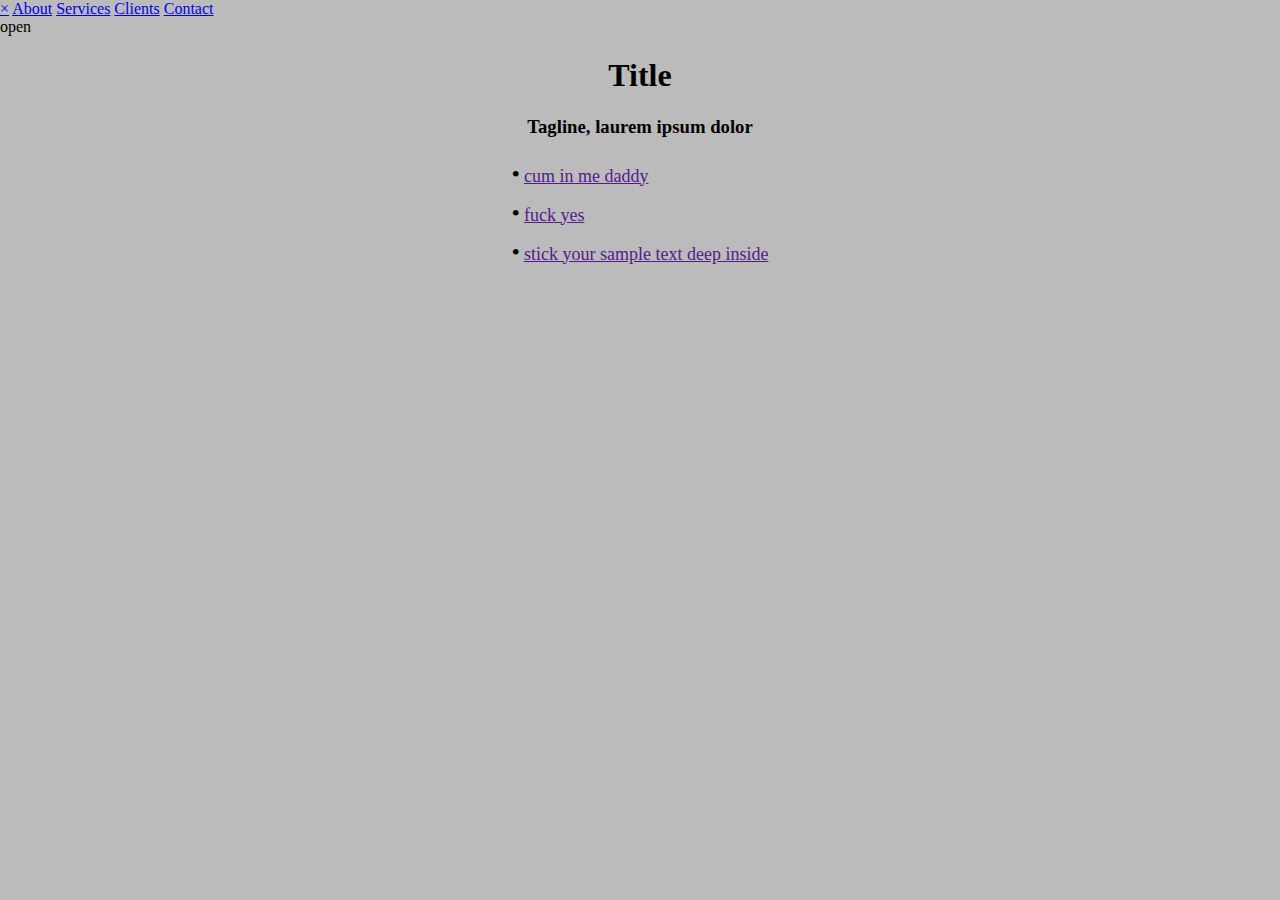
==== index.html @ aa66df0d "Initial commit" ====
<!DOCTYPE html>
<html>

<head>
  <meta charset="utf-8">
  <meta name="viewport" content="width=device-width">
  <title>replit</title>
  <link href="style.css" rel="stylesheet" type="text/css" />
</head>

<body>
  <script src="script.js"></script>
  <!-- Begin visible -->
  <div id="mySidenav" class="sidenav">
    <a href="javascript:void(0)" class="closebtn" onclick="closeNav()">&times;</a>
    <a href="#">About</a>
    <a href="#">Services</a>
    <a href="#">Clients</a>
    <a href="#">Contact</a>
  </div>
  
  <!-- open sidenav -->
  <span onclick="openNav()">open</span>
  
  <!-- Page content here for side pushing. -->
  <div id="main">
    <div class="content">
      <!-- <nav class="mainnav">
        <div>
          <p class="navitem"><a href="budget.html">Budget</a></p>
          <p class="navitem"><a href="wellness.html">Wellness</a></p>
          <p class="navitem"><a href="nutrition.html">Nutrition</a></p>
        </div>
      </nav> -->
      <div class="body">
  	    <div>
      		<h1>Title</h1>
      		<h3>Tagline, laurem ipsum dolor</h3>
      		<span class="homelink"><a href="">cum in me daddy</a></span>
      		<span class="homelink"><a href="">fuck yes</a></span>
      		<span class="homelink"><a href="">stick your sample text deep inside</a></span>
      	</div>
      </div>
    </div>
  </div>
</body>
</html>
---- style.css ----
:root {
    --ksu-purple: #7851a9;
}
html, body, .content {
    width:100%;
    height:100%;
    background:#bbb;
    margin:0;
    position: relative;
}
.mainnav {
    max-height: 10%;
    background: var(--ksu-purple);
    margin:0;
    top: 0;
    width: 100%;
    display: flex;
  flex: 0 0 60px;
    align-items: center;
    padding: 0 4px;
}
.mainnav .navitem  {
    margin:0;
    display: inline-block;
    margin: 0 4px;
}
.navitem :any-link {
  color: white;
  text-decoration: none;
}
.navitem::hover {
  transform: scale(1.2);
}
.mainnav > div {
    
}
.content {
  display: flex;
  flex-direction: column;
}
.body {
  display: flex;
  align-items: center;
  justify-content: center;
  flex: 1 0 auto;
}
.homelink {
  display: block;
  padding: 4px;
  margin: 4px;
  font-size: 18px;
}
.homelink:before {
  content: "•";
  font-size: 24px;
  margin-right: 4px;
}
h1, h3 {
  margin-left: auto;
  margin-right: auto;
  width: fit-content;
}
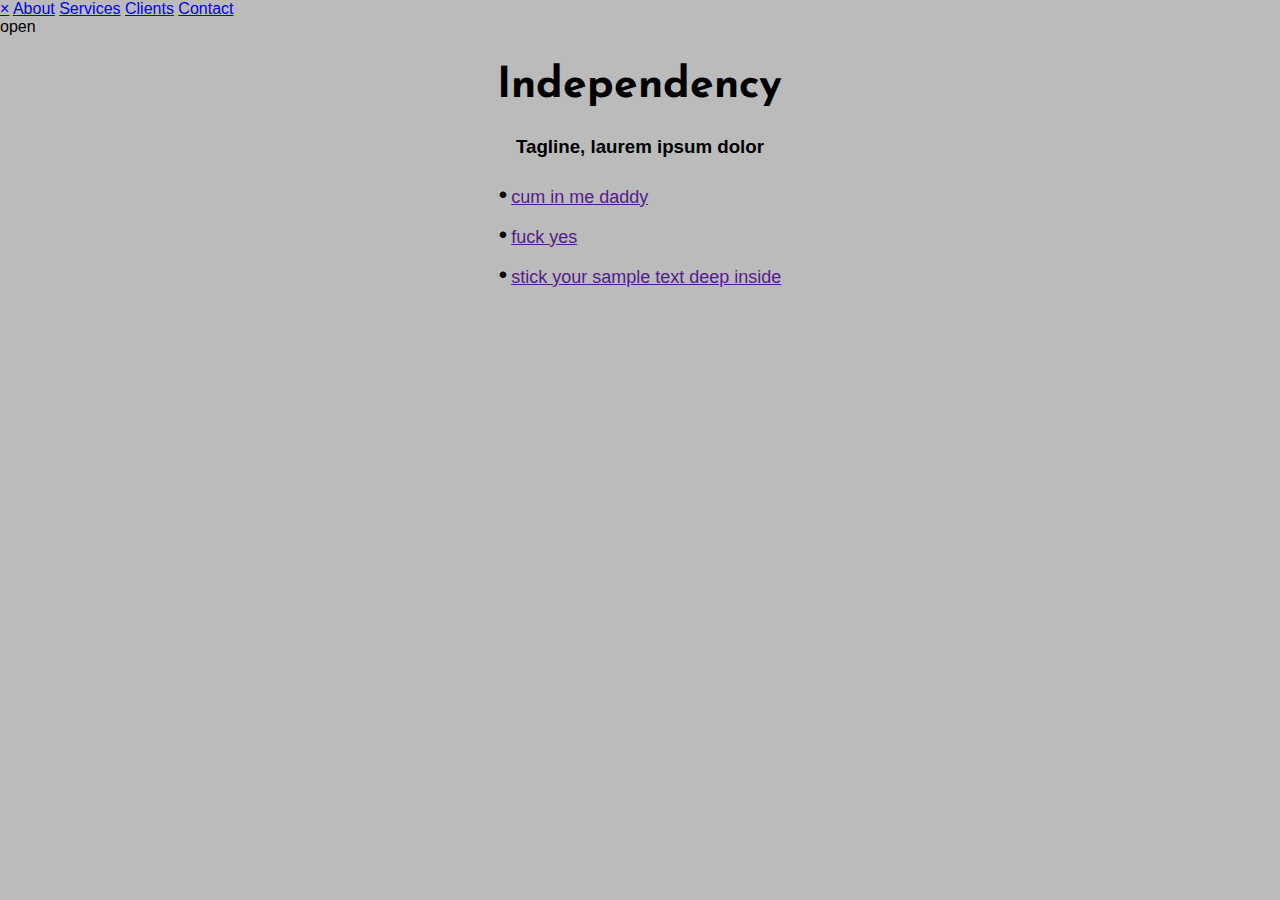
==== commit 8a9f81d3: "112-12" ====
--- a/index.html
+++ b/index.html
@@ -25,17 +25,10 @@
   <!-- Page content here for side pushing. -->
   <div id="main">
     <div class="content">
-      <!-- <nav class="mainnav">
-        <div>
-          <p class="navitem"><a href="budget.html">Budget</a></p>
-          <p class="navitem"><a href="wellness.html">Wellness</a></p>
-          <p class="navitem"><a href="nutrition.html">Nutrition</a></p>
-        </div>
-      </nav> -->
       <div class="body">
   	    <div>
-      		<h1>Title</h1>
-      		<h3>Tagline, laurem ipsum dolor</h3>
+      		<h1 class="logo">Independency</h1>
+      		<h3 class="tagline">Tagline, laurem ipsum dolor</h3>
       		<span class="homelink"><a href="">cum in me daddy</a></span>
       		<span class="homelink"><a href="">fuck yes</a></span>
       		<span class="homelink"><a href="">stick your sample text deep inside</a></span>
--- a/style.css
+++ b/style.css
@@ -1,3 +1,4 @@
+@import url('https://fonts.googleapis.com/css2?family=Josefin+Sans:ital@0;1&display=swap');
 :root {
     --ksu-purple: #7851a9;
 }
@@ -5,6 +6,7 @@
     width:100%;
     height:100%;
     background:#bbb;
+    font-family: sans-serif;
     margin:0;
     position: relative;
 }
@@ -59,4 +61,11 @@
   margin-left: auto;
   margin-right: auto;
   width: fit-content;
-}+}
+.logo {
+  font-family: "Josefin Sans", sans-serif;
+}
+h1 {
+  font-size: 32pt;
+}
+.headlint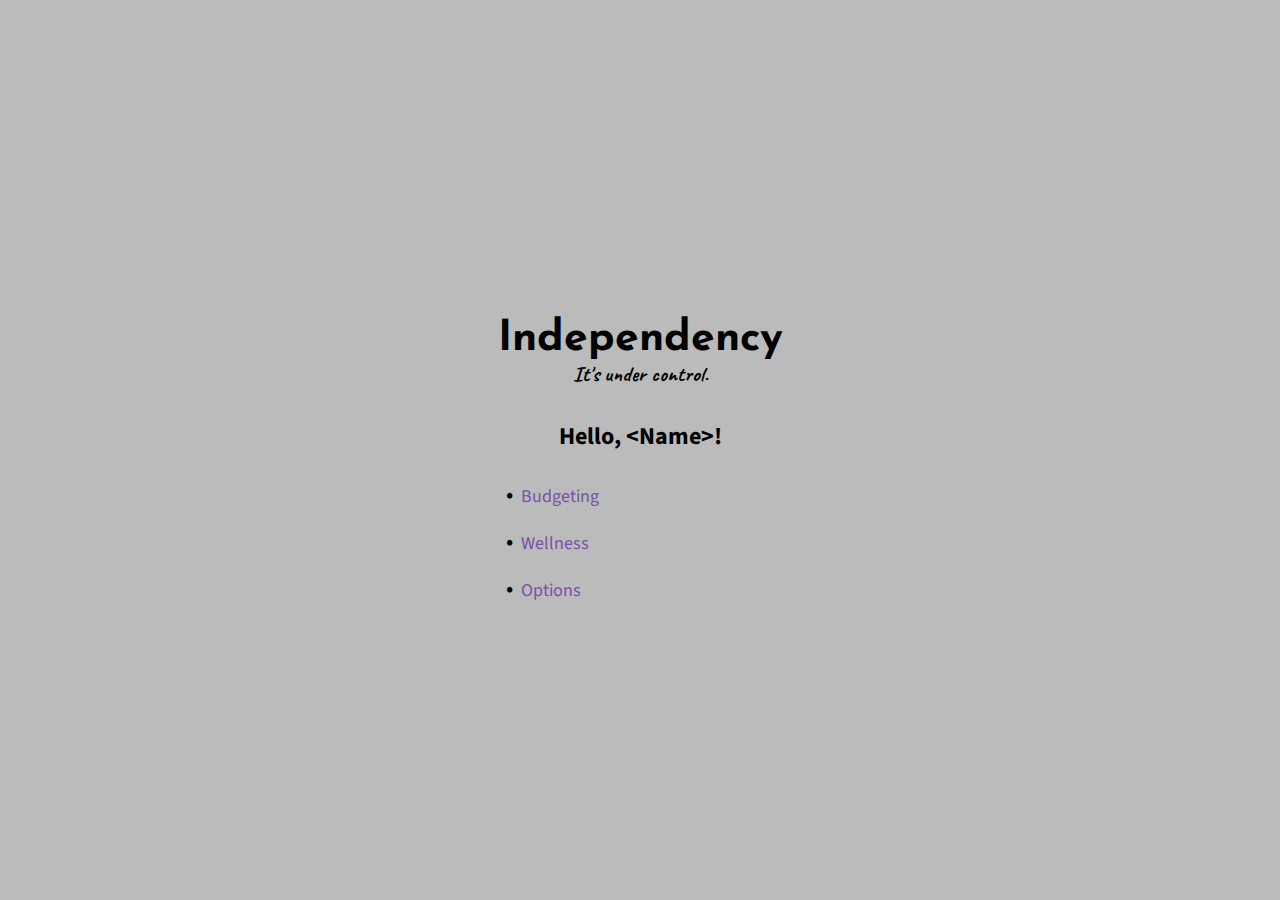
==== commit 9aa67156: "144-12" ====
--- a/index.html
+++ b/index.html
@@ -11,28 +11,21 @@
 <body>
   <script src="script.js"></script>
   <!-- Begin visible -->
-  <div id="mySidenav" class="sidenav">
-    <a href="javascript:void(0)" class="closebtn" onclick="closeNav()">&times;</a>
-    <a href="#">About</a>
-    <a href="#">Services</a>
-    <a href="#">Clients</a>
-    <a href="#">Contact</a>
-  </div>
   
   <!-- open sidenav -->
-  <span onclick="openNav()">open</span>
   
   <!-- Page content here for side pushing. -->
-  <div id="main">
-    <div class="content">
-      <div class="body">
-  	    <div>
-      		<h1 class="logo">Independency</h1>
-      		<h3 class="tagline">Tagline, laurem ipsum dolor</h3>
-      		<span class="homelink"><a href="">cum in me daddy</a></span>
-      		<span class="homelink"><a href="">fuck yes</a></span>
-      		<span class="homelink"><a href="">stick your sample text deep inside</a></span>
-      	</div>
+  <div class="content">
+    <div class="body">
+      <div>
+        <header class="logo">
+          <h1 class="title">Independency</h1>
+          <h3 class="tagline">It's under control.</h3>
+        </header>
+        <h2 class="greeting">Hello, &lt;Name&gt;!</h2>
+        <span class="homelink"><a href="">Budgeting</a></span>
+        <span class="homelink"><a href="">Wellness</a></span>
+        <span class="homelink"><a href="">Options</a></span>
       </div>
     </div>
   </div>
--- a/style.css
+++ b/style.css
@@ -1,40 +1,19 @@
-@import url('https://fonts.googleapis.com/css2?family=Josefin+Sans:ital@0;1&display=swap');
+@import url('https://fonts.googleapis.com/css2?family=Caveat&family=Josefin+Sans:ital@0;1&family=Source+Sans+Pro:ital@0;1&display=swap');
 :root {
     --ksu-purple: #7851a9;
 }
-html, body, .content {
+html, body, .content, #main {
     width:100%;
     height:100%;
     background:#bbb;
-    font-family: sans-serif;
+    font-family: "Source Sans Pro", sans-serif;
     margin:0;
     position: relative;
+    font-size: 16px;
 }
-.mainnav {
-    max-height: 10%;
-    background: var(--ksu-purple);
-    margin:0;
-    top: 0;
-    width: 100%;
-    display: flex;
-  flex: 0 0 60px;
-    align-items: center;
-    padding: 0 4px;
-}
-.mainnav .navitem  {
-    margin:0;
-    display: inline-block;
-    margin: 0 4px;
-}
-.navitem :any-link {
-  color: white;
+a {
   text-decoration: none;
-}
-.navitem::hover {
-  transform: scale(1.2);
-}
-.mainnav > div {
-    
+  color: var(--ksu-purple);
 }
 .content {
   display: flex;
@@ -55,17 +34,32 @@
 .homelink:before {
   content: "•";
   font-size: 24px;
-  margin-right: 4px;
+  margin-right: 8px;
 }
 h1, h3 {
   margin-left: auto;
   margin-right: auto;
   width: fit-content;
 }
-.logo {
+.title {
   font-family: "Josefin Sans", sans-serif;
+}
+.tagline {
+  font-family: "Caveat";
+  font-size: 16pt;
 }
 h1 {
   font-size: 32pt;
 }
-.headlint+.logo {
+  margin: 32px 0;
+}
+.logo > * {
+  margin: 0 auto;
+}
+.greeting {
+  margin-left: auto;
+  margin-right: auto;
+  width: fit-content;
+  display: block;
+}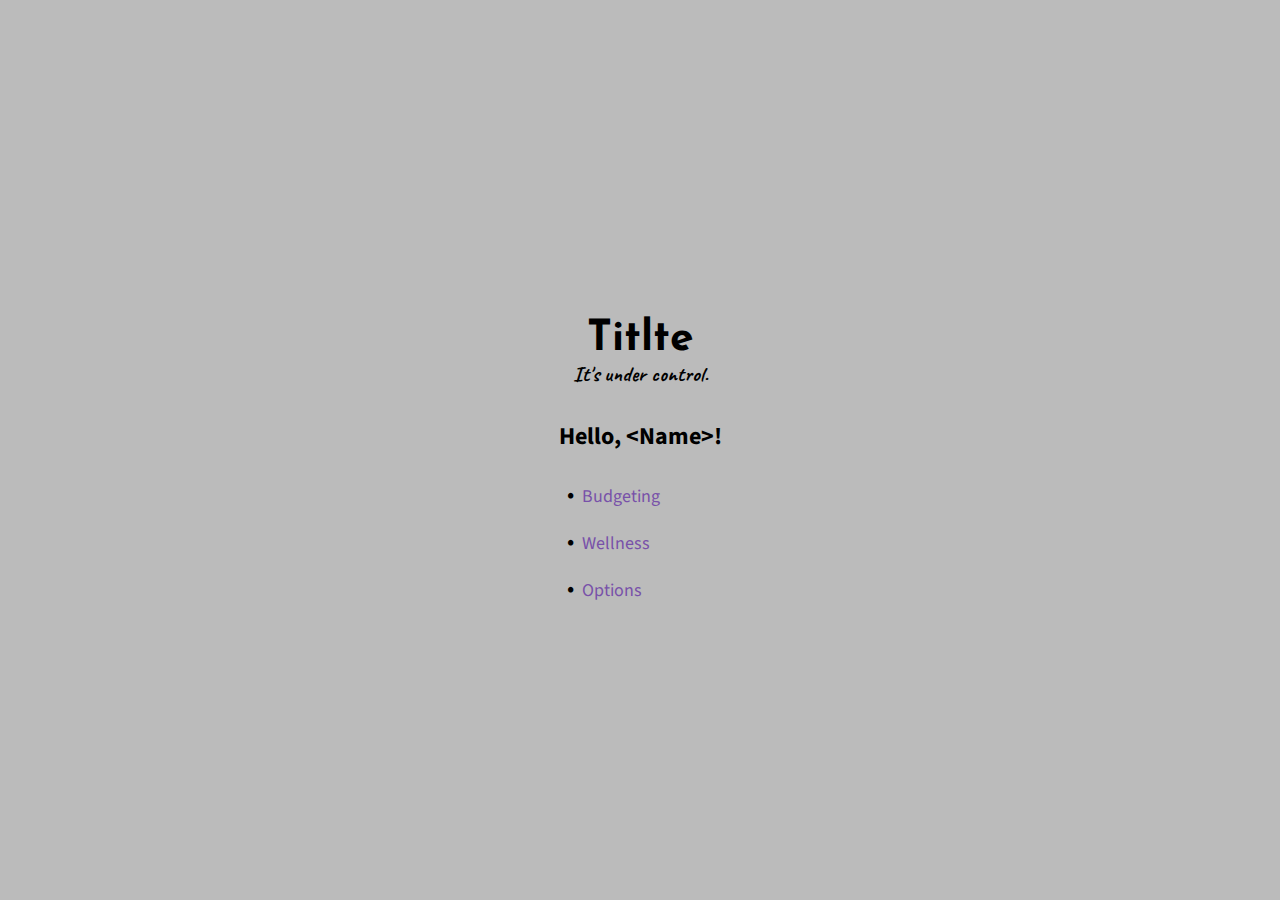
==== commit 879d967a: "titlte" ====
--- a/index.html
+++ b/index.html
@@ -19,7 +19,7 @@
     <div class="body">
       <div>
         <header class="logo">
-          <h1 class="title">Independency</h1>
+          <h1 class="title">Titlte</h1>
           <h3 class="tagline">It's under control.</h3>
         </header>
         <h2 class="greeting">Hello, &lt;Name&gt;!</h2>
--- a/style.css
+++ b/style.css
@@ -31,6 +31,9 @@
   margin: 4px;
   font-size: 18px;
 }
+.homelink:hover {
+  transform: scale(1.2) translateX(16px);
+}
 .homelink:before {
   content: "•";
   font-size: 24px;
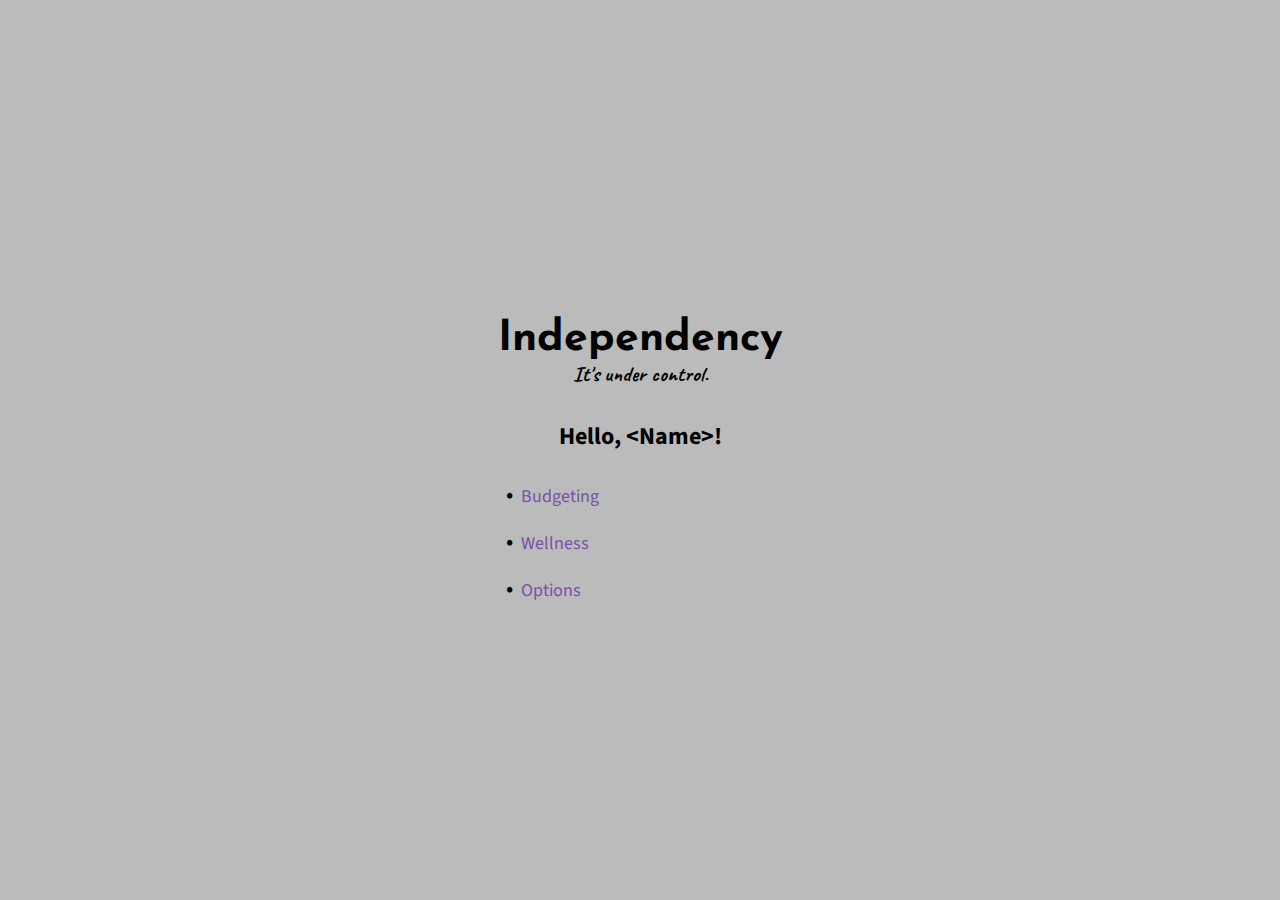
==== commit 5a2e3df9: "back to independency" ====
--- a/index.html
+++ b/index.html
@@ -19,7 +19,7 @@
     <div class="body">
       <div>
         <header class="logo">
-          <h1 class="title">Titlte</h1>
+          <h1 class="title">Independency</h1>
           <h3 class="tagline">It's under control.</h3>
         </header>
         <h2 class="greeting">Hello, &lt;Name&gt;!</h2>
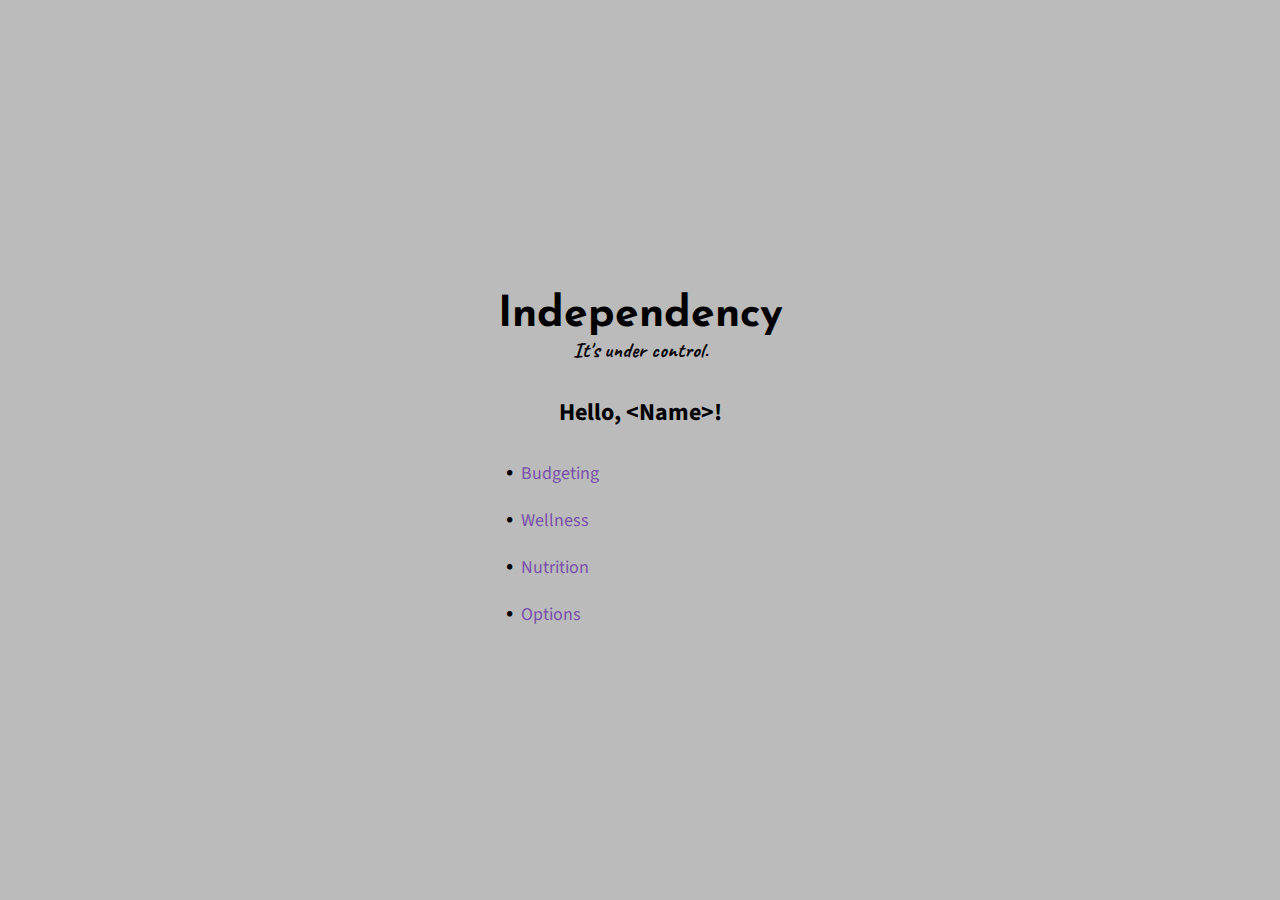
==== commit e86b0a97: "210-12" ====
--- a/index.html
+++ b/index.html
@@ -25,6 +25,7 @@
         <h2 class="greeting">Hello, &lt;Name&gt;!</h2>
         <span class="homelink"><a href="">Budgeting</a></span>
         <span class="homelink"><a href="">Wellness</a></span>
+        <span class="homelink"><a href="">Nutrition</a></span>
         <span class="homelink"><a href="">Options</a></span>
       </div>
     </div>
